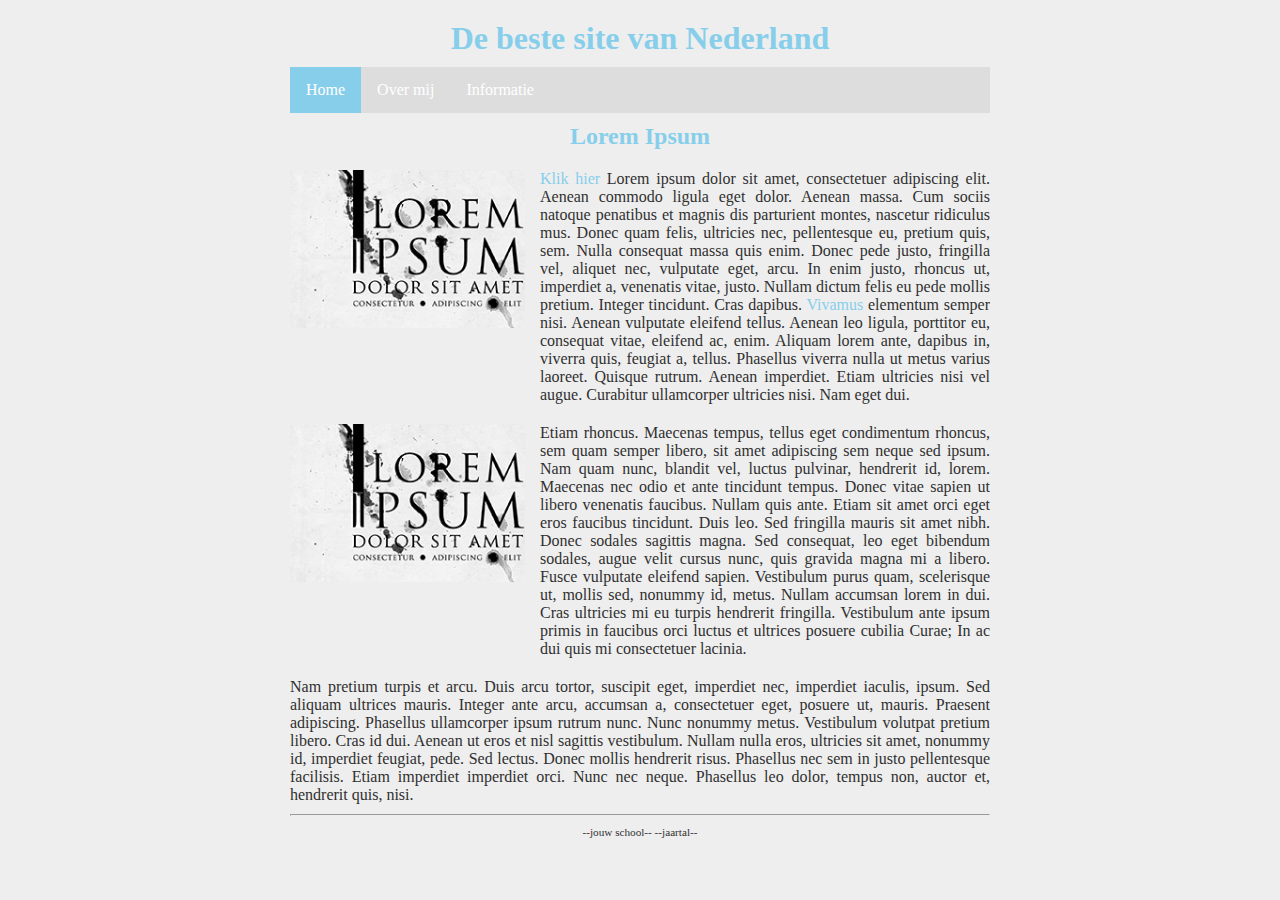
==== index.html @ 2efe9fdb "Initial commit" ====
<!DOCTYPE html>

<html lang="nl">

<head>
  <link rel="stylesheet" href="style.css" />
  <title>Dit is een eenvoudige website</title>
  <meta charset="UTF-8" />
</head>

<body>
  <div class="page">

    <header>
      <h1 id="hoofdtitel" class="belangrijk">De beste site van Nederland</h1>
    </header>

    <nav>
      <ul>
        <li><a class="active" href="index.html">Home</a></li>
        <li><a href="overmij.html">Over mij</a></li>
        <li><a href="info.html">Informatie</a></li>
      </ul>
    </nav>

    <main>
      <h2>Lorem Ipsum</h2>

      <div class="item">
        <img class="item-plaatje" src="afbeeldingen/loremipsum.jpg" alt="lorem ipsum">
        <p class="item-tekst">
          <a href="http://nu.nl">Klik hier</a> Lorem ipsum dolor sit amet, consectetuer adipiscing elit. Aenean commodo
          ligula eget dolor. Aenean massa. Cum sociis natoque penatibus et magnis dis parturient montes, nascetur
          ridiculus mus. Donec quam felis, ultricies nec, pellentesque eu, pretium quis, sem. Nulla consequat massa quis
          enim. Donec pede justo, fringilla vel, aliquet nec, vulputate eget, arcu. In enim justo, rhoncus ut, imperdiet
          a, venenatis vitae, justo. Nullam dictum felis eu pede mollis pretium. Integer tincidunt. Cras dapibus. <a
            href="http://www.encyclo.nl/begrip/dum%20vivimus%20vivamus">Vivamus</a> elementum semper nisi. Aenean
          vulputate eleifend tellus. Aenean leo ligula, porttitor eu, consequat vitae, eleifend ac, enim. Aliquam lorem
          ante, dapibus in, viverra quis, feugiat a, tellus. Phasellus viverra nulla ut metus varius laoreet. Quisque
          rutrum. Aenean imperdiet. Etiam ultricies nisi vel augue. Curabitur ullamcorper ultricies nisi. Nam eget dui.
        </p>
      </div>

      <div class="item">
        <img class="item-plaatje" src="afbeeldingen/loremipsum.jpg" alt="lorem ipsum">
        <p class="item-tekst">
          Etiam rhoncus. Maecenas tempus, tellus eget
          condimentum rhoncus, sem quam semper libero, sit amet adipiscing sem neque sed ipsum. Nam quam nunc, blandit
          vel, luctus pulvinar, hendrerit id, lorem. Maecenas nec odio et ante tincidunt tempus. Donec vitae sapien ut
          libero venenatis faucibus. Nullam quis ante. Etiam sit amet orci eget eros faucibus tincidunt. Duis leo. Sed
          fringilla mauris sit amet nibh. Donec sodales sagittis magna. Sed consequat, leo eget bibendum sodales, augue
          velit cursus nunc, quis gravida magna mi a libero. Fusce vulputate eleifend sapien. Vestibulum purus quam,
          scelerisque ut, mollis sed, nonummy id, metus. Nullam accumsan lorem in dui. Cras ultricies mi eu turpis
          hendrerit fringilla. Vestibulum ante ipsum primis in faucibus orci luctus et ultrices posuere cubilia Curae;
          In
          ac dui quis mi consectetuer lacinia.
        </p>
      </div>

      <p>
        Nam pretium turpis et arcu. Duis arcu tortor, suscipit eget, imperdiet nec, imperdiet iaculis, ipsum. Sed
        aliquam ultrices mauris. Integer ante arcu, accumsan a, consectetuer eget, posuere ut, mauris. Praesent
        adipiscing. Phasellus ullamcorper ipsum rutrum nunc. Nunc nonummy metus. Vestibulum volutpat pretium libero.
        Cras id dui. Aenean ut eros et nisl sagittis vestibulum. Nullam nulla eros, ultricies sit amet, nonummy id,
        imperdiet feugiat, pede. Sed lectus. Donec mollis hendrerit risus. Phasellus nec sem in justo pellentesque
        facilisis. Etiam imperdiet imperdiet orci. Nunc nec neque. Phasellus leo dolor, tempus non, auctor et, hendrerit
        quis, nisi.
      </p>

    </main>

    <footer>
      <hr />
      <p class="smalltext">--jouw school-- --jaartal--</p>
    </footer>

  </div>
</body>

</html>
---- style.css ----
/* Instellingen om fouten te helpen vinden,
   uncomment om aan te zetten */

/* zorg dat elke box een gestippelde rand krijgt, 
   zodat je de afmeting goed kunt zien, 
   let op 1: dit kan de layout soms kan wijzigen 
   let op 2: laat 1 sterretje voor { staan als je commentaar weghaalt */
/*  * {border: 1px dotted black;}   */
  
/* zorg dat elke box een doorzichtige donkere achtergrond krijgt, 
   hoe meer boxen in elkaar hoe donkerder de achtergrondkleur 
   letop: laat 1 sterretje voor { staan als je commentaar weghaalt */
/*  * {background-color: rgba(0,0,0,5%);}  */


/************************* BASISINSTELLINGEN *************************/

/* Basisinstellingen voor alle pagina's, alleen aanpassen als je pro wilt worden */

* {                               /* geldt voor alles */
  box-sizing: border-box;         /* zorg dat border meetelt bij de width en height van boxen */
  margin: 0px;                    /* standaard marge 0 pixels */
}

html, body {                      /* geldt voor html en body */
  background-color: #EEEEEE;    /* achtergrondkleur lichtgrijs */
  color: #303030;               /* tekstkleur donkergrijs */
}  

div {                             /* geldt voor div */
  overflow: hidden;               /* zorgt dat een <div> de hoogte krijgt van wat erin zit
                                     (anders tellen de floats erin niet mee voor de hoogte
                                     en wordt dus wel eens hoogte 0) */
}


/************************* ALLE WEBPAGINA'S *************************/

/* Indeling en opmaak voor alle pagina's */

.page {
  width: 700px;                   /* vaste breedte van 700 pixels */
  margin: 10px auto;              /* boven en onder 10 pixels marge,
                                     links en rechts marge gelijk verdeeld (gecentreerd) */
}

header, footer {                  /* geldt voor header en footer */
  margin: 10px 0px;
}

main {                       
  text-align: justify;            /* tekst links en rechts uitvullen */
}

h1, h2, h3 {                      /* geldt voor h1 en h2 en h3 */
  margin: 10px 0px;
  text-align: center;             /* tekst centreren */
  color: skyblue;
} 

p {
  margin: 10px 0px;
  text-align: justify;            /* tekst links en rechts uitvullen */
}

img {
  margin: 10px 0px;
}

a {
  color: skyblue;
  text-decoration: none;
}

a:hover {                         /* <a> als je er met de muis op staat */
  text-decoration: underline;
}

.smalltext {
  text-align: center;
  font-size: 0.7em;
}

/************************* NAVIGATIEBALK *************************/

/* navigatiebalk voor alle pagina's */

nav ul {                        /* <ul> die child is van <nav> */
  list-style-type: none;
  margin: auto;
  padding: 0;
  background-color: #dddddd;
  overflow: hidden;
}

nav ul li {                     /* <li> die child is van <ul> die op zijn beurt child is van <nav> */
  float: left;
}

nav li a {
  display: block;
  color: white;
  text-align: center;
  padding: 14px 16px;
  text-decoration: none;
}

nav li a:hover {
  background-color: #aaaaaa;
}

nav li a.active {
  background-color: skyblue;
}


/************************* HOOFDPAGINA *************************/

/* Indeling en opmaak voor hoofdpagina */

/* .item {} */ /* hier doen we nog niks mee, dat mag je zelf toevoegen */

.item-plaatje {
  float: left;
  width: 250px;
  padding-right: 15px; /* zorgt dat plaatje niet tegen tekst komt */
}

.item-tekst {
  float: right;
  width: 450px;
}

/************************* SUBPAGINA *************************/

/* Indeling en opmaak voor subpagina */

/* verzin deze zelf... */
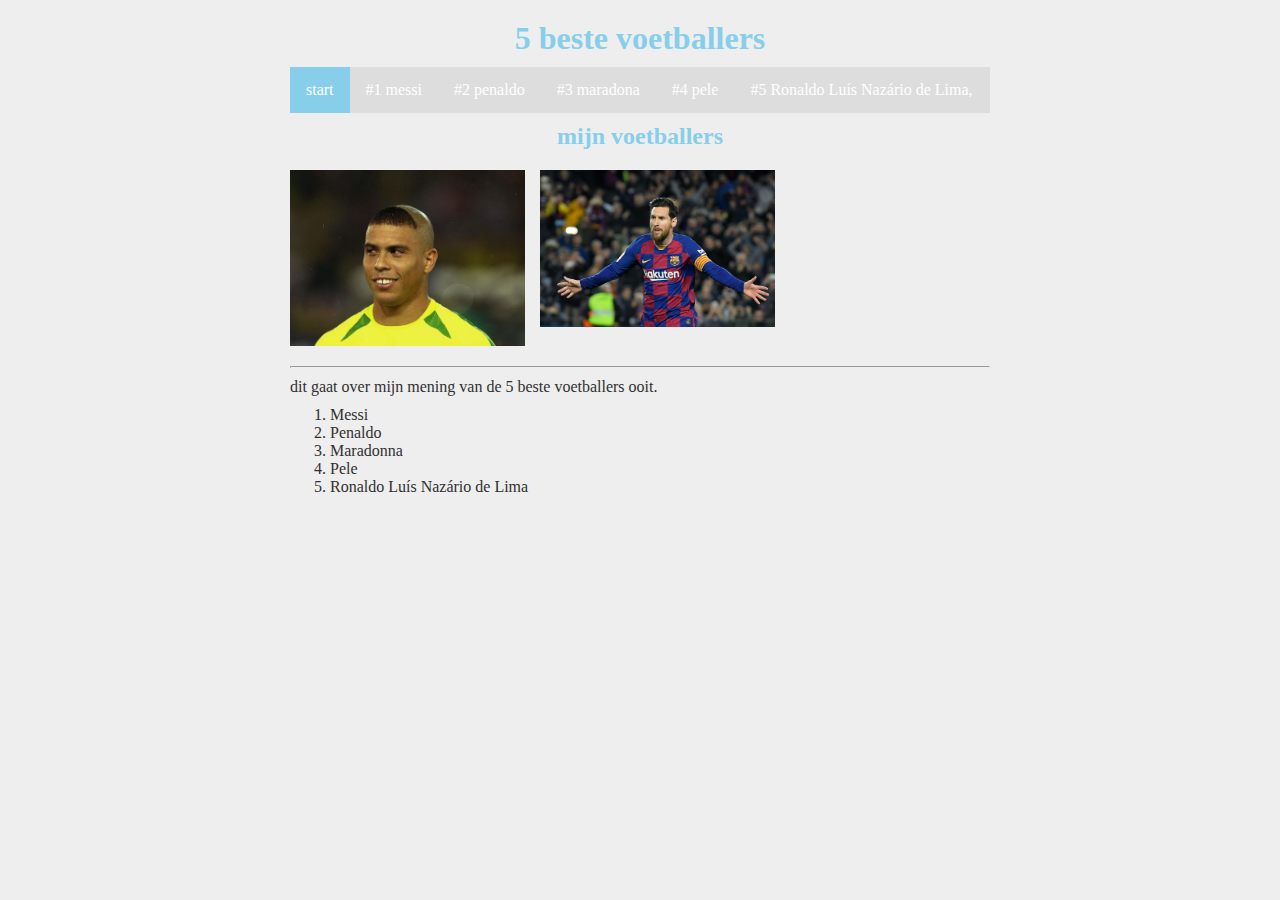
==== commit 5866d182: "17 november" ====
--- a/index.html
+++ b/index.html
@@ -12,66 +12,49 @@
   <div class="page">
 
     <header>
-      <h1 id="hoofdtitel" class="belangrijk">De beste site van Nederland</h1>
+      <h1 id="hoofdtitel" class="belangrijk">5 beste voetballers</h1>
     </header>
 
     <nav>
       <ul>
-        <li><a class="active" href="index.html">Home</a></li>
-        <li><a href="overmij.html">Over mij</a></li>
-        <li><a href="info.html">Informatie</a></li>
+        <li><a class="active" href="index.html"> start </a></li>
+        <li><a href="messi.html"> #1 messi </a></li>
+        <li><a href="penaldo.html">#2 penaldo</a></li>
+        <li><a href="maradonna.html">#3 maradona</a></li>
+        <li><a href="pele.html">#4 pele</a></li>
+        <li><a href="r9 .html">#5 Ronaldo Luís Nazário de Lima, </a></li>
       </ul>
     </nav>
 
     <main>
-      <h2>Lorem Ipsum</h2>
+      <h2> mijn voetballers</h2>
 
-      <div class="item">
-        <img class="item-plaatje" src="afbeeldingen/loremipsum.jpg" alt="lorem ipsum">
-        <p class="item-tekst">
-          <a href="http://nu.nl">Klik hier</a> Lorem ipsum dolor sit amet, consectetuer adipiscing elit. Aenean commodo
-          ligula eget dolor. Aenean massa. Cum sociis natoque penatibus et magnis dis parturient montes, nascetur
-          ridiculus mus. Donec quam felis, ultricies nec, pellentesque eu, pretium quis, sem. Nulla consequat massa quis
-          enim. Donec pede justo, fringilla vel, aliquet nec, vulputate eget, arcu. In enim justo, rhoncus ut, imperdiet
-          a, venenatis vitae, justo. Nullam dictum felis eu pede mollis pretium. Integer tincidunt. Cras dapibus. <a
-            href="http://www.encyclo.nl/begrip/dum%20vivimus%20vivamus">Vivamus</a> elementum semper nisi. Aenean
-          vulputate eleifend tellus. Aenean leo ligula, porttitor eu, consequat vitae, eleifend ac, enim. Aliquam lorem
-          ante, dapibus in, viverra quis, feugiat a, tellus. Phasellus viverra nulla ut metus varius laoreet. Quisque
-          rutrum. Aenean imperdiet. Etiam ultricies nisi vel augue. Curabitur ullamcorper ultricies nisi. Nam eget dui.
-        </p>
-      </div>
+      <div class="pele">
+        <img class="item-plaatje" src="afbeeldingen/r9 2.jpeg"
 
-      <div class="item">
-        <img class="item-plaatje" src="afbeeldingen/loremipsum.jpg" alt="lorem ipsum">
-        <p class="item-tekst">
-          Etiam rhoncus. Maecenas tempus, tellus eget
-          condimentum rhoncus, sem quam semper libero, sit amet adipiscing sem neque sed ipsum. Nam quam nunc, blandit
-          vel, luctus pulvinar, hendrerit id, lorem. Maecenas nec odio et ante tincidunt tempus. Donec vitae sapien ut
-          libero venenatis faucibus. Nullam quis ante. Etiam sit amet orci eget eros faucibus tincidunt. Duis leo. Sed
-          fringilla mauris sit amet nibh. Donec sodales sagittis magna. Sed consequat, leo eget bibendum sodales, augue
-          velit cursus nunc, quis gravida magna mi a libero. Fusce vulputate eleifend sapien. Vestibulum purus quam,
-          scelerisque ut, mollis sed, nonummy id, metus. Nullam accumsan lorem in dui. Cras ultricies mi eu turpis
-          hendrerit fringilla. Vestibulum ante ipsum primis in faucibus orci luctus et ultrices posuere cubilia Curae;
-          In
-          ac dui quis mi consectetuer lacinia.
-        </p>
-      </div>
+<div class="messi">
 
-      <p>
-        Nam pretium turpis et arcu. Duis arcu tortor, suscipit eget, imperdiet nec, imperdiet iaculis, ipsum. Sed
-        aliquam ultrices mauris. Integer ante arcu, accumsan a, consectetuer eget, posuere ut, mauris. Praesent
-        adipiscing. Phasellus ullamcorper ipsum rutrum nunc. Nunc nonummy metus. Vestibulum volutpat pretium libero.
-        Cras id dui. Aenean ut eros et nisl sagittis vestibulum. Nullam nulla eros, ultricies sit amet, nonummy id,
-        imperdiet feugiat, pede. Sed lectus. Donec mollis hendrerit risus. Phasellus nec sem in justo pellentesque
-        facilisis. Etiam imperdiet imperdiet orci. Nunc nec neque. Phasellus leo dolor, tempus non, auctor et, hendrerit
-        quis, nisi.
-      </p>
-
+  <img class="item-plaatje" src="afbeeldingen/messi barca.jpeg" alt="messi">
+          
     </main>
 
     <footer>
       <hr />
-      <p class="smalltext">--jouw school-- --jaartal--</p>
+      <p class="text">dit gaat over mijn mening van de 5 beste voetballers ooit.
+
+         <ol>
+        
+     <li>  Messi  </li>  
+      <li> Penaldo </li>   
+         <li>  Maradonna </li> 
+        <li>  Pele </li>   
+         <li>  Ronaldo Luís Nazário de Lima  </li> 
+         </ol>
+       
+      
+      
+      
+      </p>
     </footer>
 
   </div>
--- a/style.css
+++ b/style.css
@@ -131,6 +131,10 @@
   width: 450px;
 }
 
+.pele{
+  float: bottom left side;
+}
+
 /************************* SUBPAGINA *************************/
 
 /* Indeling en opmaak voor subpagina */
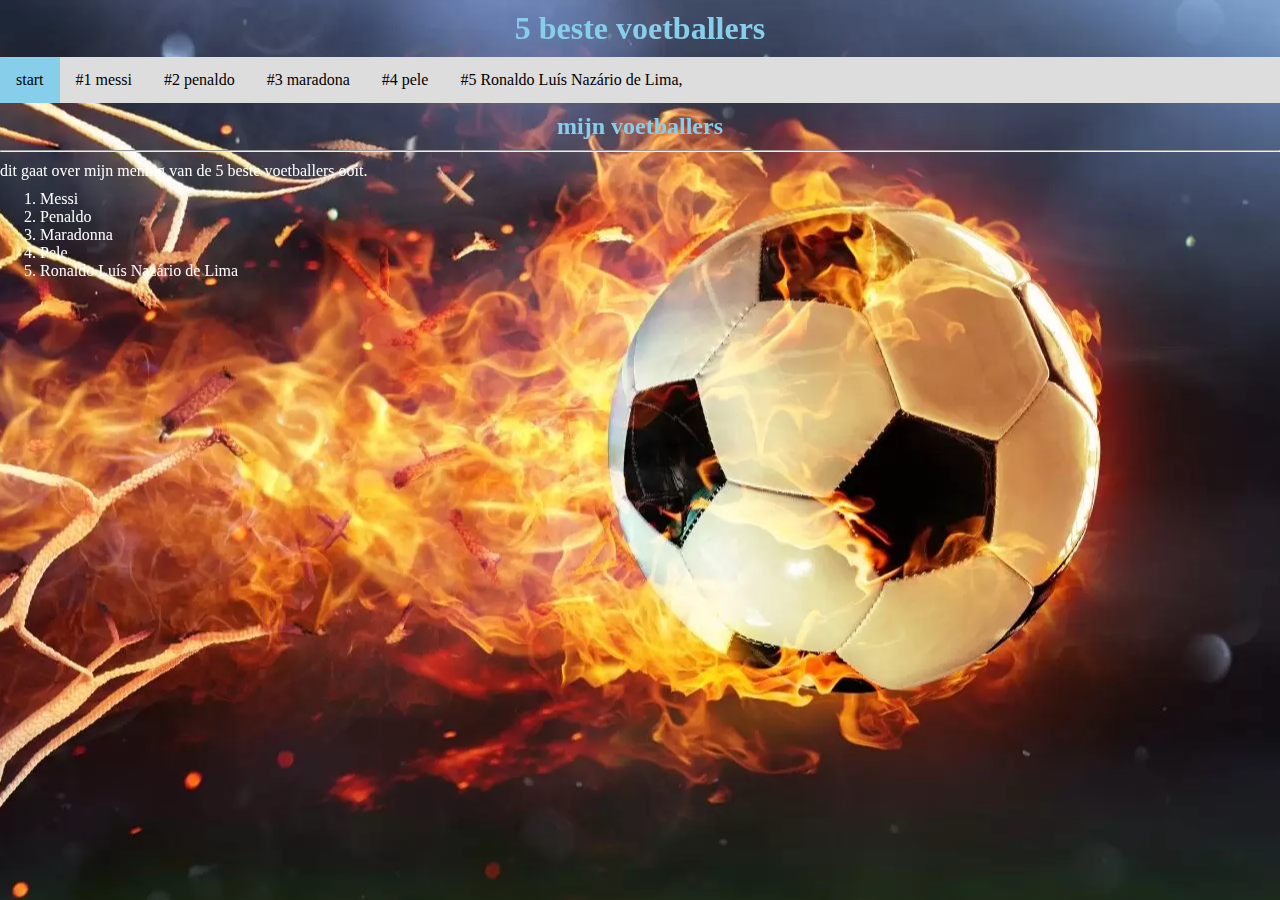
==== commit b96817e4: "Merge pull request #1 from emmaus-4h/1december" ====
--- a/index.html
+++ b/index.html
@@ -10,7 +10,7 @@
 
 <body>
   <div class="page">
-
+    <div id="image-container">
     <header>
       <h1 id="hoofdtitel" class="belangrijk">5 beste voetballers</h1>
     </header>
@@ -29,31 +29,27 @@
     <main>
       <h2> mijn voetballers</h2>
 
-      <div class="pele">
-        <img class="item-plaatje" src="afbeeldingen/r9 2.jpeg"
 
-<div class="messi">
+    
 
-  <img class="item-plaatje" src="afbeeldingen/messi barca.jpeg" alt="messi">
-          
     </main>
 
     <footer>
       <hr />
       <p class="text">dit gaat over mijn mening van de 5 beste voetballers ooit.
 
-         <ol>
-        
-     <li>  Messi  </li>  
-      <li> Penaldo </li>   
-         <li>  Maradonna </li> 
-        <li>  Pele </li>   
-         <li>  Ronaldo Luís Nazário de Lima  </li> 
-         </ol>
-       
-      
-      
-      
+      <ol>
+
+        <li> Messi </li>
+        <li> Penaldo </li>
+        <li> Maradonna </li>
+        <li> Pele </li>
+        <li> Ronaldo Luís Nazário de Lima </li>
+      </ol>
+
+
+
+
       </p>
     </footer>
 
--- a/style.css
+++ b/style.css
@@ -23,8 +23,8 @@
 }
 
 html, body {                      /* geldt voor html en body */
-  background-color: #EEEEEE;    /* achtergrondkleur lichtgrijs */
-  color: #303030;               /* tekstkleur donkergrijs */
+  background-color: #757575;    /* achtergrondkleur lichtgrijs */
+  color: #ffffff;               /* tekstkleur donkergrijs */
 }  
 
 div {                             /* geldt voor div */
@@ -99,14 +99,14 @@
 
 nav li a {
   display: block;
-  color: white;
+  color: black;
   text-align: center;
   padding: 14px 16px;
   text-decoration: none;
 }
 
 nav li a:hover {
-  background-color: #aaaaaa;
+  background-color: #707070;
 }
 
 nav li a.active {
@@ -123,17 +123,51 @@
 .item-plaatje {
   float: left;
   width: 250px;
-  padding-right: 15px; /* zorgt dat plaatje niet tegen tekst komt */
+  /* zorgt dat plaatje niet tegen tekst komt */
+  border: ridge #87ceeb 4px;
 }
 
 .item-tekst {
   float: right;
   width: 450px;
+  padding-left: 15px;
 }
 
-.pele{
-  float: bottom left side;
+.speler{
+  float bottom left side;
 }
+
+.speler{
+  float bottom right side;
+}
+
+
+#image-container {
+overflow: hidden;
+  position: fixed;
+top: 0;
+  left: 0;
+width:100%;
+  height: 100%;
+  z-index: -1;
+
+  background-image: url(afbeeldingen/voetbal.webp);
+backgroud-size: cover;  
+background-position: center;
+}
+
+@keyframes draaien {
+ from {transform: rotate(0deg)}
+  to {transform rotate(360deg)
+    }
+
+.item-plaatje{
+  animation-name:draaien;
+  animation-duration: 5s;
+  animation-iteration-count: 1;
+  animation-timing-function: 1;
+}
+
 
 /************************* SUBPAGINA *************************/
 
